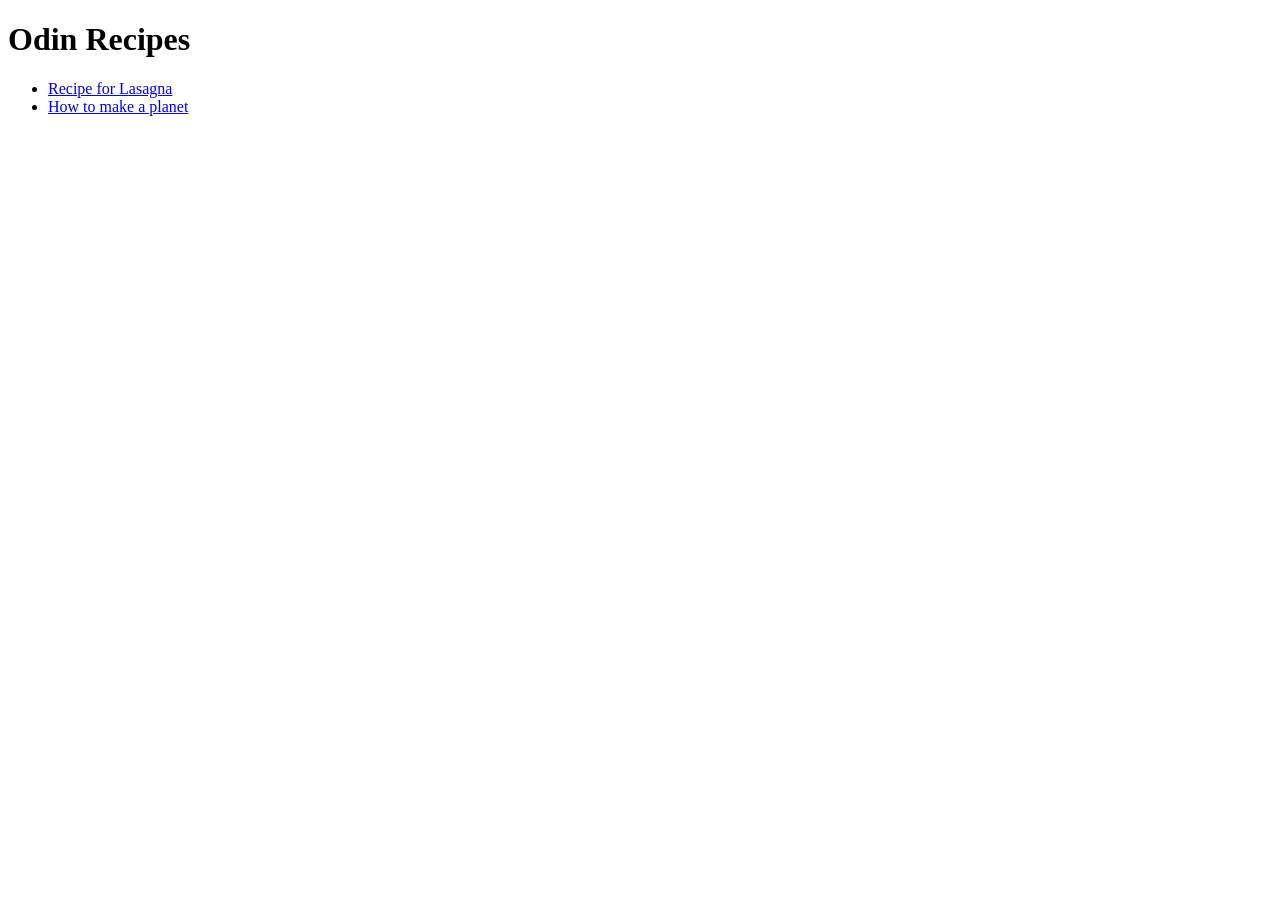
==== index.html @ 78427335 "Initial upload Created index.html and added child pages lasagna.html and planets.html" ====
<!DOCTYPE html>
<html lang="en">
<head>
    <meta charset="UTF-8">
    <meta name="viewport" content="width=device-width, initial-scale=1.0">
    <title>Recipes</title>
</head>
<body>
    <h1>Odin Recipes</h1>
    <ul>
        <li><a href="recipes/lasagna.html">Recipe for Lasagna</a></li>
        <li><a href="recipes/planets.html">How to make a planet</a></li>
    </ul>
</body>
</html>
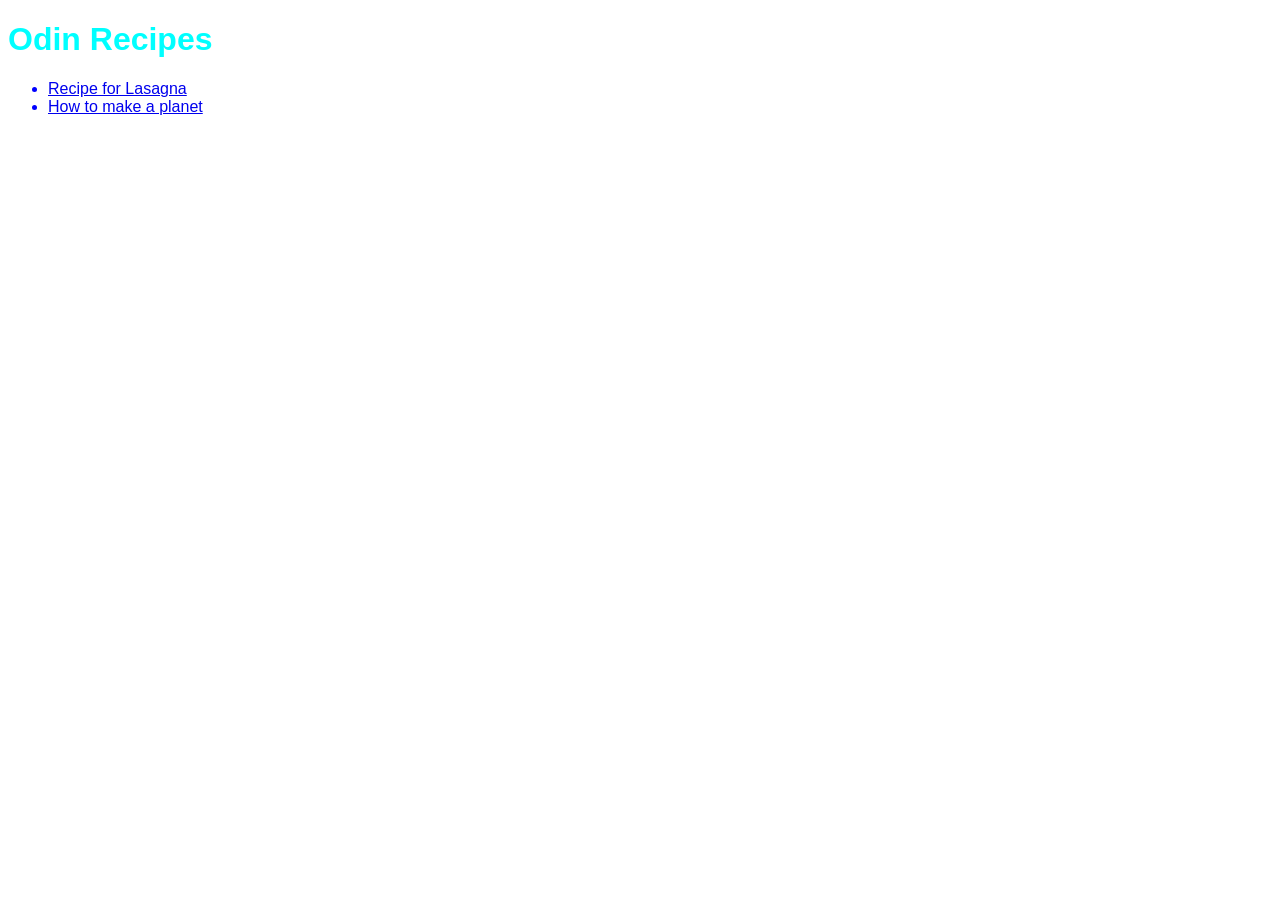
==== commit 5747730a: "Added some styling" ====
--- a/index.html
+++ b/index.html
@@ -4,6 +4,7 @@
     <meta charset="UTF-8">
     <meta name="viewport" content="width=device-width, initial-scale=1.0">
     <title>Recipes</title>
+    <link rel="stylesheet" href="style.css">
 </head>
 <body>
     <h1>Odin Recipes</h1>
--- a/style.css
+++ b/style.css
@@ -0,0 +1,13 @@
+body {
+    color:aqua;
+    font-family: 'Lucida Sans', 'Lucida Sans Regular', 'Lucida Grande', 'Lucida Sans Unicode', Geneva, Verdana, sans-serif;
+}
+ul {
+    color:blue;
+}
+ol {
+    font-size: 26px;
+}
+.second-element {
+    font-weight: 700;
+}
